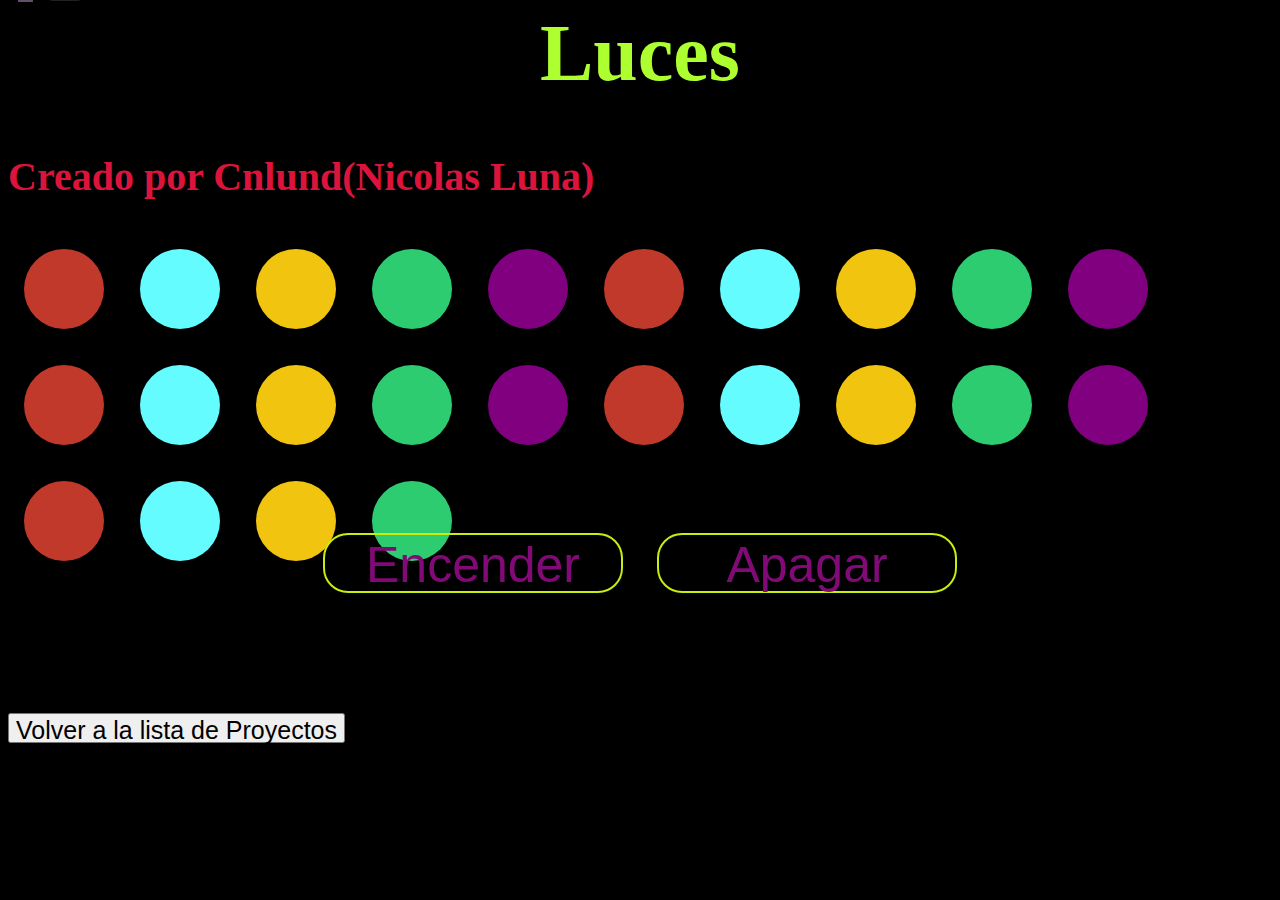
==== luces/luces.html @ 7f981811 "pagina inicial" ====
<html>
    <head>
        <!--Coneccion del archivo con css -->
        <link rel="stylesheet" href="sluces.css">
    </head>
    <!--Crea el cuerpo de la pagina-->
    <body>
        <section>
            <div>
                <h1 class="titulo">Luces</h1>
                <h2 class="creador">Creado por Cnlund(Nicolas Luna)</h2>
            </div>
        </section>
        <!--Crea una clase por cada esfera de colores que deseamos tener en el programa-->
        <section id="marco">
            <div class="luces">
                <div class="circulo rojo"></div>
                <div class="circulo azul"></div>
                <div class="circulo amarillo"></div>
                <div class="circulo verde"></div>
                <div class="circulo morado"></div>
                <div class="circulo rojo 2"></div>
                <div class="circulo azul 2"></div>
                <div class="circulo amarillo 2"></div>
                <div class="circulo verde 2"></div>
                <div class="circulo morado 2"></div>
                <div class="circulo rojo 3"></div>
                <div class="circulo azul 3"></div>
                <div class="circulo amarillo 3"></div>
                <div class="circulo verde 3"></div>
                <div class="circulo morado 3"></div>
                <div class="circulo rojo 4"></div>
                <div class="circulo azul 4"></div>
                <div class="circulo amarillo 4"></div>
                <div class="circulo verde 4"></div>
                <div class="circulo morado 4"></div>
                <div class="circulo rojo 5"></div>
                <div class="circulo azul 5"></div>
                <div class="circulo amarillo 5"></div>
                <div class="circulo verde 5"></div>
            </div>
            <!--Elaborar los botones con los que se realizaran las acciones de la pagina-->
            <div class="botones">
                <button id="encendido">Encender</button>
                <button id="apagado">Apagar</button>
            </div>
            <div class="retorno">
                <button id="retornar">Volver a la lista de Proyectos</button>
            </div>
        </section>
        <!-- Colocar la conexion con JavaScript-->
        <script src="cluces.js" charset="utf-8"></script>
    </body>
</html>
---- luces/sluces.css ----
* {
    box-sizing: border-box;
  }
/*Cambia el color del fondo*/
body{
    background-color: black;
    overflow: hidden;
}
/*Modifica el tamaño la alineacion y el color de los textos*/
.titulo{
    font-size: 80px;
    text-align: center;
    color: greenyellow;
}
.creador{
    font-size: 40px;
    color: crimson;
}
/*Se alinean los botones y se les aplica un diseño*/
.botones{
    text-align:center;
}
.botones button{
    height: 60px;
    width: 300px;
    background: none;
    color: rgb(129, 10, 119);
    outline: none;
    border: 2px solid rgb(202, 236, 14); 
    border-radius: 25px;
    display:inline-block;
    font-size: 50px;
    margin: 120px 15px;
}
.retorno button{
  height: 30px;
  font-size: 25px;
}
/*El boton reconoce cuando el mousse le pasa por encima*/
button:hover, #submit:hover, button:active, #submit:active{
    outline: none;
    background: rgb(202, 236, 14);
    cursor: pointer;
    transition: 0.5s ease;
}
/*Se diseña las esferas de luz*/
.luces{
    border-radius: 30px;
    height: 20vh;
    width: 95vw;
}
.circulo{
    margin: 1rem;
    border-radius: 50%;
    height: 80px;
    width: 80px;
    background: rgb(31, 30, 30);
    display: inline-block;
    transition: 1s all ease;
}
.circulo:before {
    position: absolute;
    content: '';
    height: 15px;
    width: 15px;
    left: 17.5px;
    top: -15px;
    margin: 0;
    padding: 0;
    display: block;
    background: rgb(68, 53, 73);
    border-radius: 2px;
    display: inline-block;
    border-bottom: 2px solid rgb(97, 81, 107);
  }
  
  .circulo:after {
    position: absolute;
    content: "";
    top: -20px;
    left: 30px;
    position: absolute;
    width: 70px;
    height: 18.6666666667px;
    border-bottom: solid #222 2px;
    border-radius: 50%;
  }
  
  .circulo:last-child::after {
    content: '';
    position: absolute;
    border: none;
  }
  
  .rojo {
    background-color: #c0392b;
    animation: glow-1 1s infinite;
  }
  
  .amarillo {
    background-color: #f1c40f;
    animation: glow-2 1s infinite;
  }
  
  .azul {
    background-color: #64fcfe;
    animation: glow-3 1s infinite;
  }
  
  .verde {
    background-color: #2ecc71;
    animation: glow-4 1s infinite;
  }
  .morado{
    background-color: purple;
    animation: glow-5 1s infinite;
  }
  
  
  
  @keyframes glow-1 {
    0%,
    100% {
      box-shadow: 0 0 20px 5px #c0392b;
    }
    50% {
      box-shadow: none;
    }
  }
  
  @keyframes glow-2 {
    0%,
    100% {
      box-shadow: none;
    }
    50% {
      box-shadow: 0 0 20px 5px #f1c40f;
    }
  }
  
  @keyframes glow-3 {
    0%,
    100% {
      box-shadow: 0 0 20px 5px #74f7e1;
    }
    50% {
      box-shadow: none;
    }
  }
  
  @keyframes glow-4 {
    0%,
    100% {
      box-shadow: none;
    }
    50% {
      box-shadow: 0 0 20px 5px #2ecc71;
    }
  }
  @keyframes glow-5{
    0%,
    100%{
        box-shadow: 0 0 20px 5px purple;
    }
    50%{
        box-shadow: none;
    }
  }
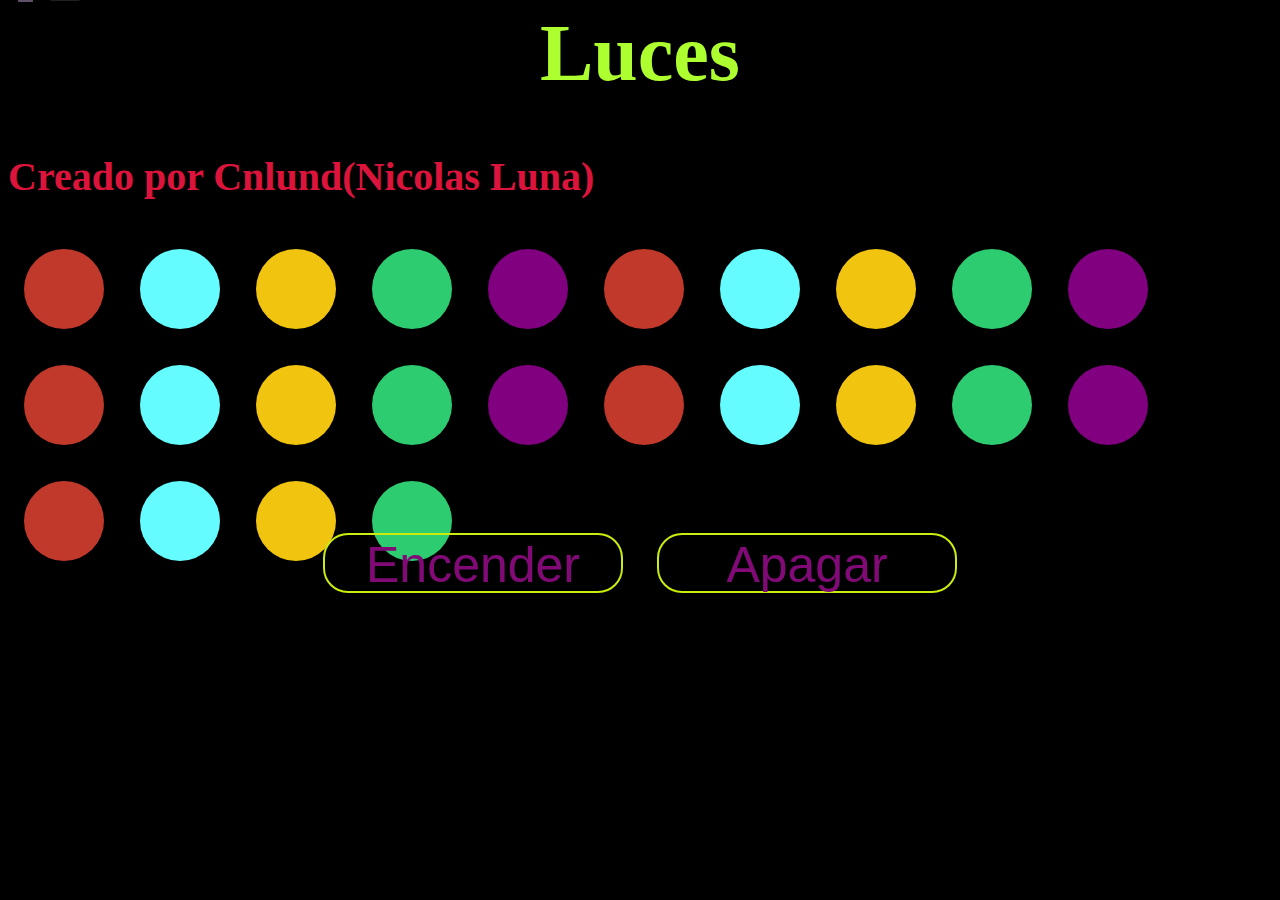
==== commit 0c8b6587: "cambio final" ====
--- a/luces/luces.html
+++ b/luces/luces.html
@@ -44,9 +44,6 @@
                 <button id="encendido">Encender</button>
                 <button id="apagado">Apagar</button>
             </div>
-            <div class="retorno">
-                <button id="retornar">Volver a la lista de Proyectos</button>
-            </div>
         </section>
         <!-- Colocar la conexion con JavaScript-->
         <script src="cluces.js" charset="utf-8"></script>
